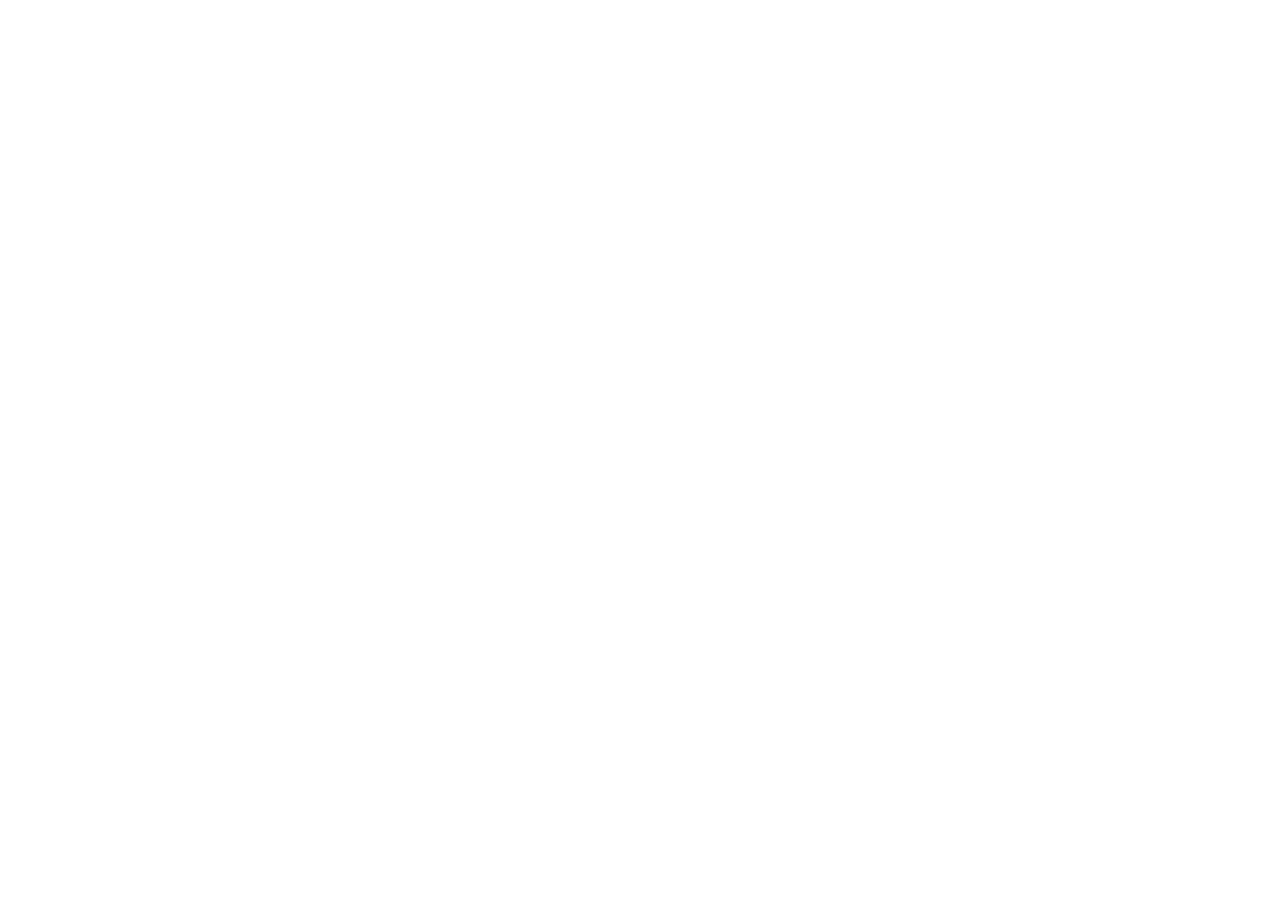
==== index.html @ d498b632 "new files" ====
<!DOCTYPE html>
<html>
<head>
  <title> Jenna Adkison </title>
  <link rel="stylesheet" type="text/css" href="../css/site.css"</link>
  <script src="https://code.jquery.com/jquery-3.5.1.min.js"></script>
  <script src="../js/site.js" defer </script>
</head>
<body>
</body>
</html>
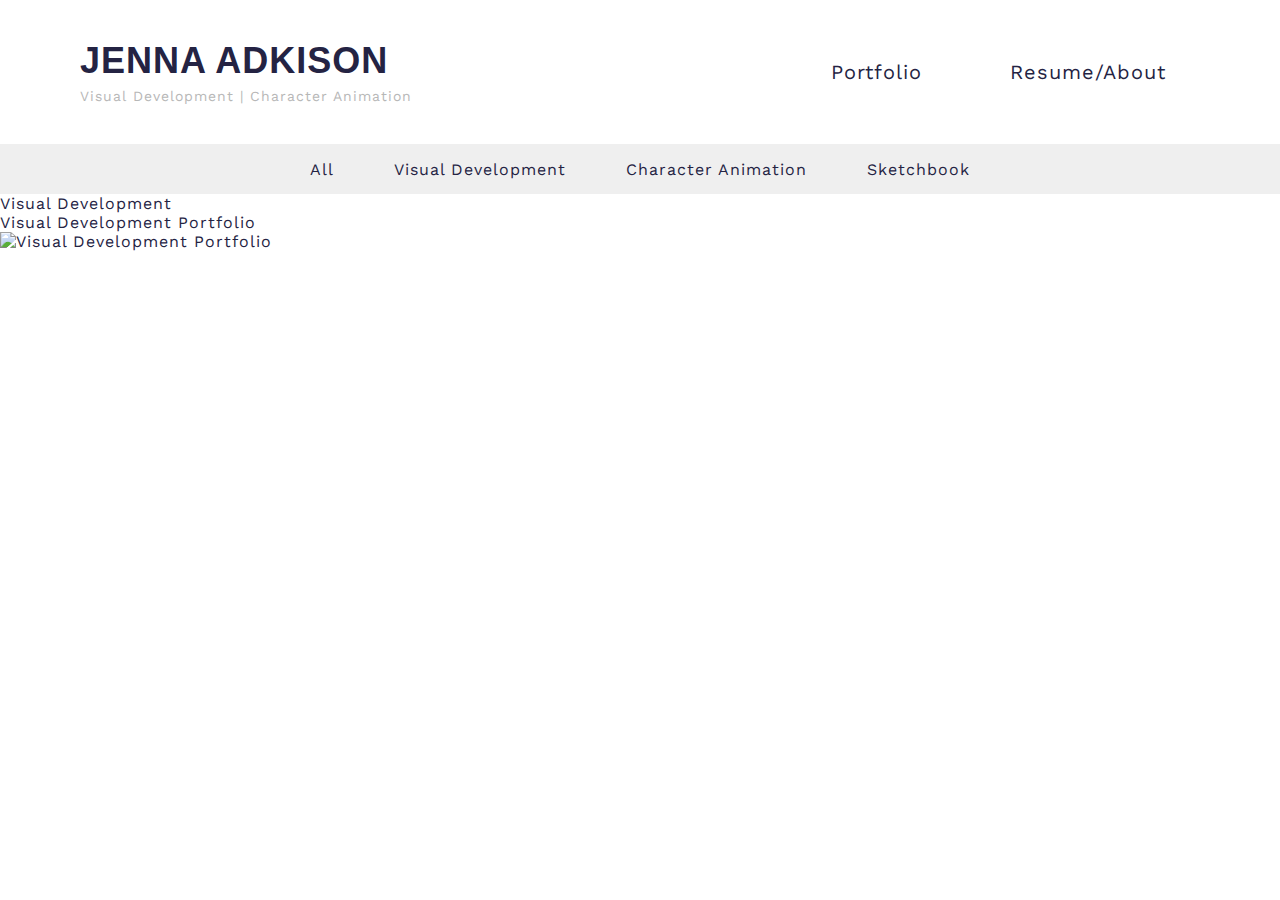
==== commit f195ee1e: "header css/html" ====
--- a/index.html
+++ b/index.html
@@ -1,11 +1,91 @@
 <!DOCTYPE html>
 <html>
 <head>
-  <title> Jenna Adkison </title>
-  <link rel="stylesheet" type="text/css" href="../css/site.css"</link>
+  <title> Jenna Adkison - Portfolio</title>
+  <meta charset="utf-8">
+  <meta content="width=device-width, initial-scale=1.0" name="viewport">
+  <link rel="preconnect" href="https://fonts.googleapis.com">
+  <link rel="preconnect" href="https://fonts.gstatic.com" crossorigin>
+  <link href="https://fonts.googleapis.com/css2?family=Montserrat&display=swap" rel="stylesheet">
+  <link href="https://fonts.googleapis.com/css2?family=Work+Sans&display=swap" rel="stylesheet">
+  <link rel="stylesheet" type="text/css" href="css/site.css"</link>
   <script src="https://code.jquery.com/jquery-3.5.1.min.js"></script>
-  <script src="../js/site.js" defer </script>
+  <script src="js/site.js" defer> </script>
 </head>
 <body>
+
+<header class="site-header">
+  <div class="row">
+    <div class="logo-wrap">
+      <div class="site-logo">
+        <div class="site-title">
+          <a class="title-font" href="https://jennaadk.github.io/PortfolioSite/"> JENNA ADKISON </a>
+          <div class="site-subtitle"> Visual Development | Character Animation </div>
+        </div>
+      </div>
+    </div>
+    <div class="header-nav-wrap ">
+      <ul class="header-nav">
+        <li>
+          <a id="nav" href= ""> Portfolio </a>
+        </li>
+        <li>
+          <a id="nav" href ""> Resume/About </a>
+      </ul>
+    </div>
+  </div>
+</header>
+
+<div class="site-wrap">
+
+  <div class="nav-folio" >
+    <ul class= "nav-line">
+      <li class="all-works">
+        <a href="">All</a>
+      </li>
+      <li>
+        <a href="">Visual Development</a>
+      </li>
+      <li>
+        <a href="">Character Animation</a>
+      </li>
+      <li>
+        <a href="">Sketchbook</a>
+      </li>
+    </ul>
+  </div>
+
+  <div class="site-content">
+    <div class="album-mosaic">
+      <a class="mosaic-item" href="">
+        <div class="mosaic-inner">
+          <div class="mosaic-label">Visual Development</div>
+          <div class="mosaic-loc">Visual Development Portfolio
+          </div>
+        </div>
+        <img class="mosiac-image" alt="Visual Development Portfolio" src="">
+      </a>
+    </div>
+  </div>
+
+</div>
+
+<footer class="site-footer">
+
+  <div class="footer-middle-row">
+    <div class="socials">
+      <div class="social-item">
+        <a class="insta-link" href="">
+        </a>
+      </div>
+      <div class="social-item">
+        <a class="linkedin-link" href="">
+        </a>
+      </div>
+    </div>
+  </div
+
+</footer>
+
 </body>
 </html>
--- a/css/site.css
+++ b/css/site.css
@@ -0,0 +1,105 @@
+.site-header{
+  padding:40px 80px;
+  border-bottom:solid 1px;
+  border-color: #efefef;
+  box-shadow: 0 0.624rem 0.375rem 0 rgb(0 0 0 / 18%);
+  flex-shrink:0;
+}
+.row{
+  display:flex;
+  flex: 0 1 auto;
+  flex-direction: row;
+  flex-wrap:wrap;
+}
+.header-nav-wrap{
+  justify-content: flex-end;
+  display:flex;
+  align-items: center;
+  max-width: 70%;
+  flex-basis:70%;
+
+}
+.header-nav{
+  text-align:center;
+  padding:0px;
+  font-size:1.25rem;
+  list-style:none;
+  margin:0px;
+}
+.header-nav li{
+  display: inline-block;
+  margin-left:20px;
+}
+.site-title a {
+  font-size:36px;
+  font-weight:900;
+  letter-spacing:1px;
+  color:
+}
+.site-subtitle{
+  font-weight:400;
+  letter-spacing:1px;
+  font-size:14px;
+  margin-top:0.4rem;
+  color:#b7b7b7;
+}
+.nav-folio{
+padding: 0.3rem 1.25rem;
+text-align:center;
+background:#efefef;
+}
+.nav-line{
+  display:flex;
+  flex:0 1 auto;
+  align-items:center;
+  justify-content:center;
+  flex-wrap:wrap;
+  list-style:none;
+  margin:0;
+  padding:0;
+
+}
+.title-font{
+  font-family: Helvetica, sans-serif;
+}
+body{
+  font-family:'Work Sans', Helvetica, Arial, sans-serif;
+  letter-spacing:1px;
+  margin:0;
+}
+a{
+  text-decoration:none;
+  padding: 0 0 12px;
+  color:#242343;
+
+}
+ul {
+  display:block;
+  list-style-type:disc;
+  margin-block-start: 1em;
+  margin-block-end: 1em;
+  margin-inline-start: 0px;
+  margin-inline-end: 0px;
+  padding-inline-start: 40px;
+  list-style:none;
+}
+div {
+  display:block;
+}
+li{
+  padding:10px 30px;
+  font-family: 'Work Sans', sans-serif;
+}
+.mosaic-loc::before{
+
+}
+.album-mosaic::after{
+
+}
+.insta-link::before{
+
+}
+
+.linkedin-link::before{
+
+}
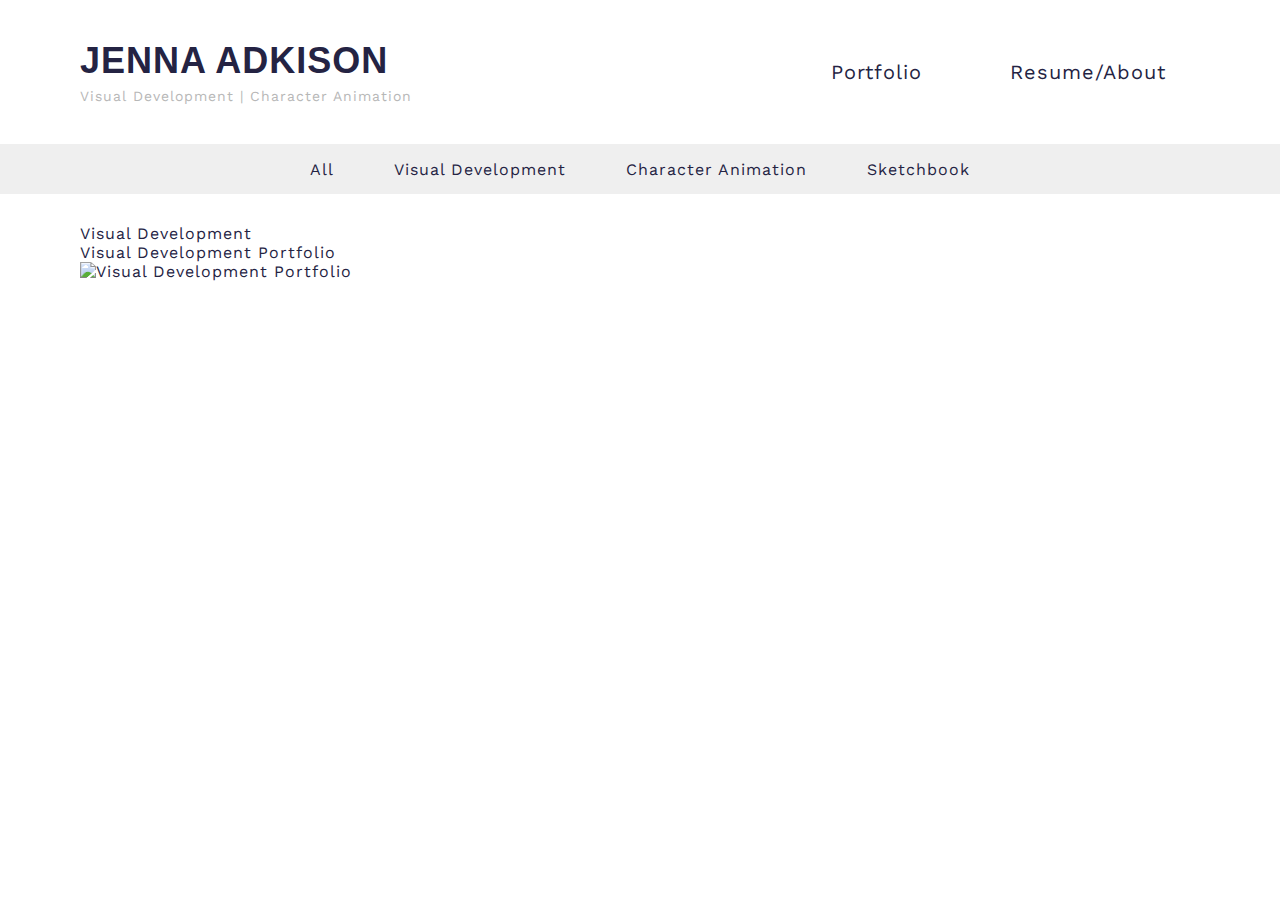
==== commit 81c4f9fa: "added folders" ====
--- a/index.html
+++ b/index.html
@@ -19,7 +19,7 @@
     <div class="logo-wrap">
       <div class="site-logo">
         <div class="site-title">
-          <a class="title-font" href="https://jennaadk.github.io/PortfolioSite/"> JENNA ADKISON </a>
+          <a class="title-font" href="index.html"> JENNA ADKISON </a>
           <div class="site-subtitle"> Visual Development | Character Animation </div>
         </div>
       </div>
@@ -27,10 +27,10 @@
     <div class="header-nav-wrap ">
       <ul class="header-nav">
         <li>
-          <a id="nav" href= ""> Portfolio </a>
+          <a id="nav" href= "index.html"> Portfolio </a>
         </li>
         <li>
-          <a id="nav" href ""> Resume/About </a>
+          <a id="nav" href "p-resume-about/index.html"> Resume/About </a>
       </ul>
     </div>
   </div>
@@ -41,16 +41,16 @@
   <div class="nav-folio" >
     <ul class= "nav-line">
       <li class="all-works">
-        <a href="">All</a>
+        <a href="p-site all/index.html">All</a>
       </li>
       <li>
-        <a href="">Visual Development</a>
+        <a href="p-visual development/index.html">Visual Development</a>
       </li>
       <li>
-        <a href="">Character Animation</a>
+        <a href="p-character animation/index.html">Character Animation</a>
       </li>
       <li>
-        <a href="">Sketchbook</a>
+        <a href="p-sketchbook/index.html">Sketchbook</a>
       </li>
     </ul>
   </div>
@@ -63,7 +63,7 @@
           <div class="mosaic-loc">Visual Development Portfolio
           </div>
         </div>
-        <img class="mosiac-image" alt="Visual Development Portfolio" src="">
+        <img class="mosaic-image" alt="Visual Development Portfolio" src="img/foggy.png">
       </a>
     </div>
   </div>
@@ -82,6 +82,10 @@
         <a class="linkedin-link" href="">
         </a>
       </div>
+      <div class="social-item">
+        <a class="handshake-link" href="">
+        </a>
+      </div>
     </div>
   </div
 
--- a/css/site.css
+++ b/css/site.css
@@ -62,6 +62,30 @@
 .title-font{
   font-family: Helvetica, sans-serif;
 }
+.site-content{
+  margin-left: 5rem;
+  margin-right:5rem;
+  min-height: 25rem;
+}
+.album-mosaic{
+  margin-top:1.875rem;
+  margin-left: -0.3125rem;
+  margin-right:-0.3125rem;
+  display:flex;
+  flex-wrap:wrap;
+  justify-content:flex-start;
+  align-items:center;
+}
+.mosaic-item{
+  position:relative;
+  display:block;
+  margin-left: 0.3125rem;
+  margin-right: 0.3125rem;
+  margin-bottom: 0.625rem;
+}
+.mosaic-image{
+  width:900px;
+}
 body{
   font-family:'Work Sans', Helvetica, Arial, sans-serif;
   letter-spacing:1px;
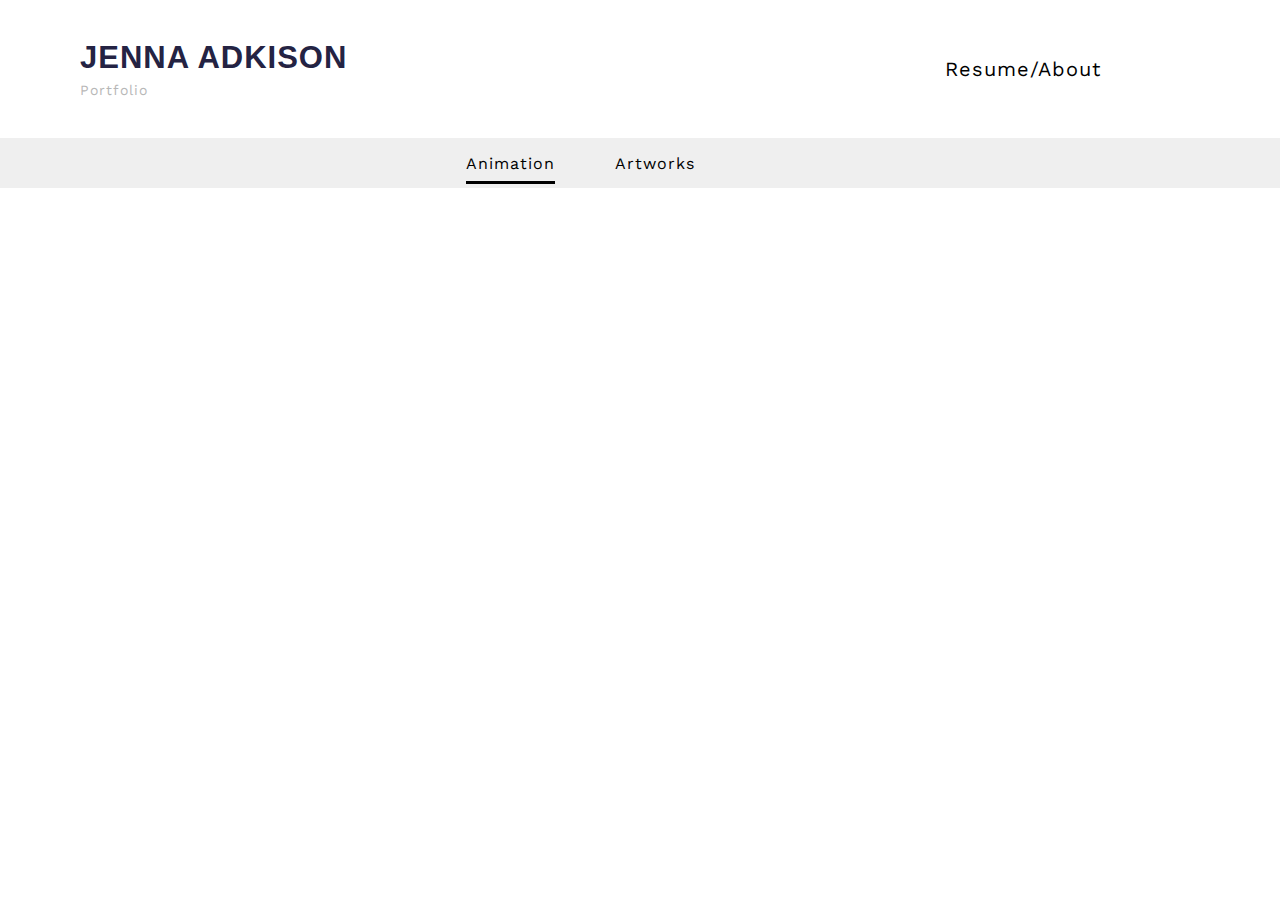
==== commit f57688d7: "folio site" ====
--- a/index.html
+++ b/index.html
@@ -2,6 +2,8 @@
 <html>
 <head>
   <title> Jenna Adkison - Portfolio</title>
+
+  <link rel="icon" type="image/x-icon" href="img/favicon.ico">
   <meta charset="utf-8">
   <meta content="width=device-width, initial-scale=1.0" name="viewport">
   <link rel="preconnect" href="https://fonts.googleapis.com">
@@ -12,84 +14,57 @@
   <script src="https://code.jquery.com/jquery-3.5.1.min.js"></script>
   <script src="js/site.js" defer> </script>
 </head>
-<body>
-
-<header class="site-header">
-  <div class="row">
-    <div class="logo-wrap">
-      <div class="site-logo">
-        <div class="site-title">
-          <a class="title-font" href="index.html"> JENNA ADKISON </a>
-          <div class="site-subtitle"> Visual Development | Character Animation </div>
+<body class="theme-mosaic">
+  <div id="top"></div>
+  <!-- this is the header -->
+  <header class="site-header">
+    <div class="row">
+      <div class="site-logo-wrap">
+        <div class="site-logo">
+          <div class="site-title title-font">
+            <a class="home-link" href="animation.html"> JENNA ADKISON </a>
+            <!--<div class="site-subtitle"> Animation | Visual Development </div>-->
+            <div class="site-subtitle"> Portfolio </div>
+          </div>
         </div>
       </div>
+      <div class="header-nav-wrap ">
+        <ul class="header-nav">
+          <li class="active">
+          <!--  <a class="page" href= "index.html"> Portfolio </a> -->
+          </li>
+          <li>
+            <a class="page" href="p-resume-about/index.html"> Resume/About </a>
+          </li>
+        </ul>
+      </div>
     </div>
-    <div class="header-nav-wrap ">
-      <ul class="header-nav">
-        <li>
-          <a id="nav" href= "index.html"> Portfolio </a>
+  </header>
+<!-- this is the rest of the site -->
+  <div class="site-wrapper">
+   <!-- this is the bar below the header -->
+    <div class="nav-folio" >
+      <ul class= "nav-inline">
+        <li class="active">
+          <a class="page current" href="animation.html">Animation</a>
         </li>
         <li>
-          <a id="nav" href "p-resume-about/index.html"> Resume/About </a>
+          <!--<a class="page" href="visdev.html" >Visual Development</a>-->
+          <a class="page" href="visdev.html"> Artworks </a>
+        </li>
+        <li>
+          <!--<a class="page" href="sketchbook.html" >Sketchbook</a>-->
+        </li>
+        <li>
+          <!--<a class="page" href="all.html">All</a>-->
+        </li>
       </ul>
     </div>
+    <!-- this is the mosaic/portfolio -->
+
+
+
   </div>
-</header>
-
-<div class="site-wrap">
-
-  <div class="nav-folio" >
-    <ul class= "nav-line">
-      <li class="all-works">
-        <a href="p-site all/index.html">All</a>
-      </li>
-      <li>
-        <a href="p-visual development/index.html">Visual Development</a>
-      </li>
-      <li>
-        <a href="p-character animation/index.html">Character Animation</a>
-      </li>
-      <li>
-        <a href="p-sketchbook/index.html">Sketchbook</a>
-      </li>
-    </ul>
-  </div>
-
-  <div class="site-content">
-    <div class="album-mosaic">
-      <a class="mosaic-item" href="">
-        <div class="mosaic-inner">
-          <div class="mosaic-label">Visual Development</div>
-          <div class="mosaic-loc">Visual Development Portfolio
-          </div>
-        </div>
-        <img class="mosaic-image" alt="Visual Development Portfolio" src="img/foggy.png">
-      </a>
-    </div>
-  </div>
-
-</div>
-
-<footer class="site-footer">
-
-  <div class="footer-middle-row">
-    <div class="socials">
-      <div class="social-item">
-        <a class="insta-link" href="">
-        </a>
-      </div>
-      <div class="social-item">
-        <a class="linkedin-link" href="">
-        </a>
-      </div>
-      <div class="social-item">
-        <a class="handshake-link" href="">
-        </a>
-      </div>
-    </div>
-  </div
-
-</footer>
 
 </body>
 </html>
--- a/css/site.css
+++ b/css/site.css
@@ -1,102 +1,17 @@
-.site-header{
-  padding:40px 80px;
-  border-bottom:solid 1px;
-  border-color: #efefef;
-  box-shadow: 0 0.624rem 0.375rem 0 rgb(0 0 0 / 18%);
-  flex-shrink:0;
-}
-.row{
-  display:flex;
-  flex: 0 1 auto;
-  flex-direction: row;
-  flex-wrap:wrap;
-}
-.header-nav-wrap{
-  justify-content: flex-end;
-  display:flex;
-  align-items: center;
-  max-width: 70%;
-  flex-basis:70%;
-
-}
-.header-nav{
-  text-align:center;
-  padding:0px;
-  font-size:1.25rem;
-  list-style:none;
-  margin:0px;
-}
-.header-nav li{
-  display: inline-block;
-  margin-left:20px;
-}
-.site-title a {
-  font-size:36px;
-  font-weight:900;
-  letter-spacing:1px;
-  color:
-}
-.site-subtitle{
-  font-weight:400;
-  letter-spacing:1px;
-  font-size:14px;
-  margin-top:0.4rem;
-  color:#b7b7b7;
-}
-.nav-folio{
-padding: 0.3rem 1.25rem;
-text-align:center;
-background:#efefef;
-}
-.nav-line{
-  display:flex;
-  flex:0 1 auto;
-  align-items:center;
-  justify-content:center;
-  flex-wrap:wrap;
-  list-style:none;
-  margin:0;
-  padding:0;
-
-}
-.title-font{
-  font-family: Helvetica, sans-serif;
-}
-.site-content{
-  margin-left: 5rem;
-  margin-right:5rem;
-  min-height: 25rem;
-}
-.album-mosaic{
-  margin-top:1.875rem;
-  margin-left: -0.3125rem;
-  margin-right:-0.3125rem;
-  display:flex;
-  flex-wrap:wrap;
-  justify-content:flex-start;
-  align-items:center;
-}
-.mosaic-item{
-  position:relative;
-  display:block;
-  margin-left: 0.3125rem;
-  margin-right: 0.3125rem;
-  margin-bottom: 0.625rem;
-}
-.mosaic-image{
-  width:900px;
-}
+/* ELEMENTS */
 body{
-  font-family:'Work Sans', Helvetica, Arial, sans-serif;
+  /*font-family:'Work Sans', Helvetica, Arial, sans-serif; */
   letter-spacing:1px;
   margin:0;
 }
+
 a{
+  position: relative;
   text-decoration:none;
   padding: 0 0 12px;
   color:#242343;
-
-}
+}
+
 ul {
   display:block;
   list-style-type:disc;
@@ -107,23 +22,291 @@
   padding-inline-start: 40px;
   list-style:none;
 }
+
 div {
   display:block;
 }
+
 li{
   padding:10px 30px;
   font-family: 'Work Sans', sans-serif;
 }
-.mosaic-loc::before{
-
-}
-.album-mosaic::after{
-
-}
-.insta-link::before{
-
-}
-
-.linkedin-link::before{
-
-}
+
+img{
+  border-style:none;
+}
+/* CLASSES */
+/* link animation */
+.page {
+  position: relative;
+  color: #000;
+  text-decoration: none;
+}
+
+.page:hover {
+  color: #000;
+}
+
+.page::before {
+  content: "";
+  position: absolute;
+  display: block;
+  width: 100%;
+  height: 2px;
+  bottom: 0;
+  left: 0;
+  background-color: #000;
+  transform: scaleX(0);
+  transition: transform 0.3s ease;
+}
+
+.page:hover::before {
+  transform: scaleX(1);
+}
+.nav-inline .current {
+  padding-bottom:8px;
+  border-top:0;
+  border-left:0;
+  border-right:0;
+  border-bottom: 3px;
+  border-style:solid;
+  border-color: #000;
+}
+
+/* header */
+.site-header{
+  padding:40px 80px;
+  border-bottom:solid 1px;
+  border-color: #efefef;
+  box-shadow: 0 0.624rem 0.375rem 0 rgb(0 0 0 / 18%);
+  flex-shrink:0;
+}
+
+.about-site{
+  padding:40px 80px;
+  border-bottom:solid 1px;
+  border-color: #efefef;
+  flex-shrink:0;
+}
+
+.row{
+  display:flex;
+  flex: 0 1 auto;
+  flex-direction: row;
+  flex-wrap:wrap;
+}
+
+.site-title a {
+  font-size:31px;
+  font-weight:900;
+  letter-spacing:1px;
+  color:
+}
+
+.title-font{
+  font-family: Helvetica, sans-serif;
+}
+
+.site-subtitle{
+  font-family: Work Sans;
+  font-weight:400;
+  letter-spacing:1px;
+  font-size:14px;
+  margin-top:0.4rem;
+  color:#b7b7b7;
+}
+
+.header-nav-wrap{
+  justify-content: flex-end;
+  display:flex;
+  align-items: center;
+  max-width: 70%;
+  flex-basis:70%;
+
+}
+
+.header-nav{
+  text-align:center;
+  padding:0px;
+  font-size:1.25rem;
+  list-style:none;
+  margin:0px;
+}
+
+.header-nav li{
+  display: inline-block;
+  margin-left:20px;
+}
+
+/* navigation */
+.nav-folio{
+padding: 0.3rem 1.25rem;
+text-align:center;
+background:#efefef;
+}
+
+.nav-inline{
+  display:flex;
+  flex:0 1 auto;
+  align-items:center;
+  justify-content:center;
+  flex-wrap:wrap;
+  list-style:none;
+  margin:0;
+  padding:0;
+}
+
+/* Animation page mosaic layout */
+#max {
+  width:300px;
+}
+
+#hotrod {
+  width:300px;
+}
+
+#figure {
+  width:300px;
+}
+.animation-mosaic{
+  display:grid;
+  gap:1.5rem;
+  grid-template-columns: repeat(4, 1fr);
+  padding:50px;
+
+}
+
+/*animation video section*/
+#ani-text{
+  text-align:center;
+  font-family: Work Sans;
+  font-weight:400;
+  letter-spacing:1px;
+  margin-top:0.4rem;
+  color:#242343;
+}
+
+hr{
+  width:80%;
+
+}
+
+/*Slideshow*/
+* {box-sizing:border-box}
+
+/* Slideshow container */
+.slideshow-container {
+  max-width: 1000px;
+  position: relative;
+  margin: auto;
+}
+
+/* Hide the images by default */
+.mySlides {
+  display: none;
+}
+
+/* Next & previous buttons */
+.prev, .next {
+  cursor: pointer;
+  position: absolute;
+  top: 50%;
+  width: auto;
+  margin-top: -22px;
+  padding: 16px;
+  color: white;
+  font-weight: bold;
+  font-size: 18px;
+  transition: 0.6s ease;
+  border-radius: 0 3px 3px 0;
+  user-select: none;
+}
+
+/* Position the "next button" to the right */
+.next {
+  right: 0;
+  border-radius: 3px 0 0 3px;
+}
+
+/* On hover, add a black background color with a little bit see-through */
+.prev:hover, .next:hover {
+  background-color: rgba(0,0,0,0.8);
+}
+
+/* Caption text */
+.text {
+  color: #f2f2f2;
+  font-size: 15px;
+  padding: 8px 12px;
+  position: absolute;
+  bottom: 8px;
+  width: 100%;
+  text-align: center;
+}
+
+/* Number text (1/3 etc) */
+.numbertext {
+  color: #f2f2f2;
+  font-size: 12px;
+  padding: 8px 12px;
+  position: absolute;
+  top: 0;
+}
+
+/* The dots/bullets/indicators */
+.dot {
+  cursor: pointer;
+  height: 15px;
+  width: 15px;
+  margin: 0 2px;
+  background-color: #bbb;
+  border-radius: 50%;
+  display: inline-block;
+  transition: background-color 0.6s ease;
+}
+
+.live, .dot:hover {
+  background-color: #717171;
+}
+
+/* Fading animation */
+.fade {
+  -webkit-animation-name: fade;
+  -webkit-animation-duration: 1.5s;
+  animation-name: fade;
+  animation-duration: 1.5s;
+}
+
+@-webkit-keyframes fade {
+  from {opacity: .4}
+  to {opacity: 1}
+}
+
+@keyframes fade {
+  from {opacity: .4}
+  to {opacity: 1}
+}
+
+video {
+  margin-left:400px;
+}
+.slide-img{
+  margin-top:20px;
+  margin-left:400px;
+}
+.art {
+  width:300px;
+}
+.santa {
+   padding-top:0px;
+}
+#abstract {
+  width:300px;
+}
+
+.abstract-img{
+  margin-left:650px;
+}
+.cow-img{
+  margin-left:600px;
+}
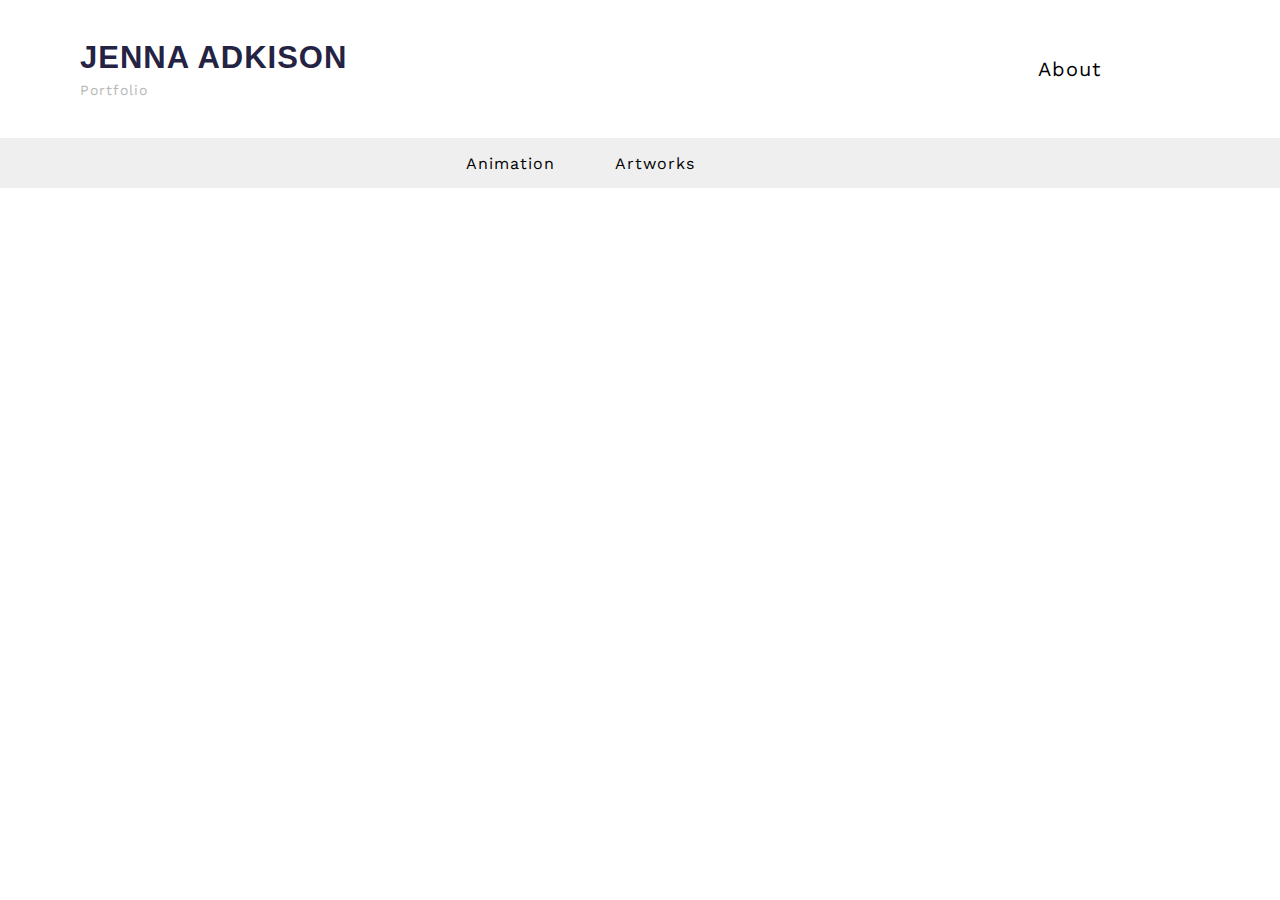
==== commit 3e121e24: "update" ====
--- a/index.html
+++ b/index.html
@@ -34,7 +34,7 @@
           <!--  <a class="page" href= "index.html"> Portfolio </a> -->
           </li>
           <li>
-            <a class="page" href="p-resume-about/index.html"> Resume/About </a>
+            <a class="page" href="p-resume-about/index.html"> About </a>
           </li>
         </ul>
       </div>
@@ -46,7 +46,7 @@
     <div class="nav-folio" >
       <ul class= "nav-inline">
         <li class="active">
-          <a class="page current" href="animation.html">Animation</a>
+          <a class="page" href="animation.html">Animation</a>
         </li>
         <li>
           <!--<a class="page" href="visdev.html" >Visual Development</a>-->
--- a/css/site.css
+++ b/css/site.css
@@ -177,6 +177,7 @@
 }
 
 /*animation video section*/
+
 #ani-text{
   text-align:center;
   font-family: Work Sans;
@@ -193,6 +194,9 @@
 
 /*Slideshow*/
 * {box-sizing:border-box}
+.mySlides {display: none}
+img {vertical-align: middle;}
+
 
 /* Slideshow container */
 .slideshow-container {
@@ -310,3 +314,39 @@
 .cow-img{
   margin-left:600px;
 }
+.cap-img {
+  margin-left:530px;
+}
+.sc-img{
+  margin-left:450px;
+}
+.water-img{
+  margin-left: 550px;
+}
+.pear-img{
+  margin-left:550px;
+}
+.jeep-img {
+  margin-left:550px;
+}
+
+/*about me page*/
+h1 {
+  margin-top:50px;
+  font-family:Work Sans;
+  text-align:center;
+
+}
+p{
+  font-family:arial;
+  text-align: justify;
+  margin-left:700px;
+  margin-right: 400px;
+  line-height: 30px;
+}
+
+#my-img {
+  width:300px;
+  margin-left:300px;
+  float:left;
+}
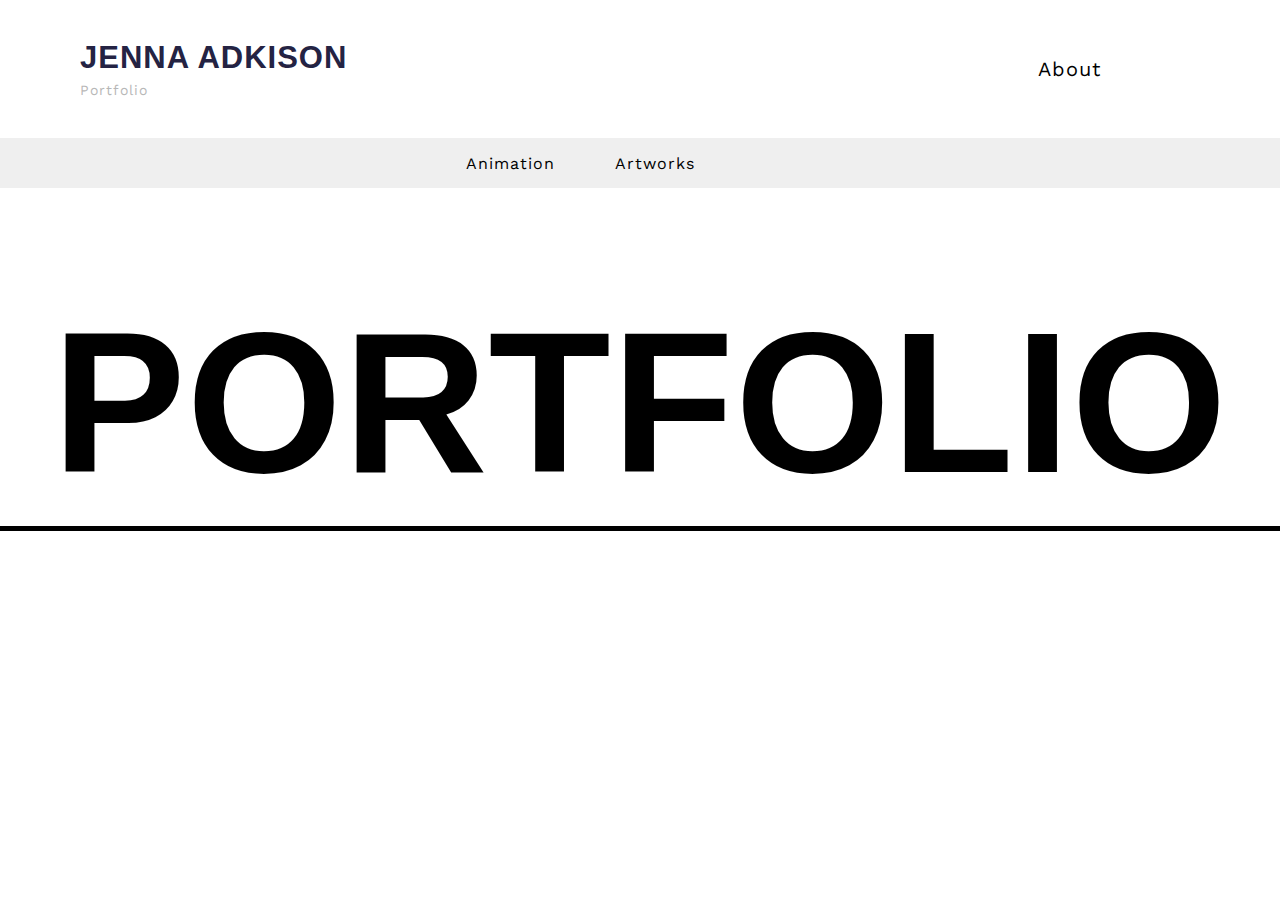
==== commit 4199f4ce: "update 2" ====
--- a/index.html
+++ b/index.html
@@ -61,7 +61,7 @@
       </ul>
     </div>
     <!-- this is the mosaic/portfolio -->
-
+    <h1 id="opening"> PORTFOLIO </h1>
 
 
   </div>
--- a/css/site.css
+++ b/css/site.css
@@ -34,6 +34,19 @@
 
 img{
   border-style:none;
+}
+#opening{
+  text-align: center;
+  font-size:200px;
+  margin-top:100px;
+  font-family:Helvetica;
+  padding-bottom:8px;
+  border-top:0;
+  border-left:0;
+  border-right:0;
+  border-bottom: 5px;
+  border-style:solid;
+  border-color: #000;
 }
 /* CLASSES */
 /* link animation */
